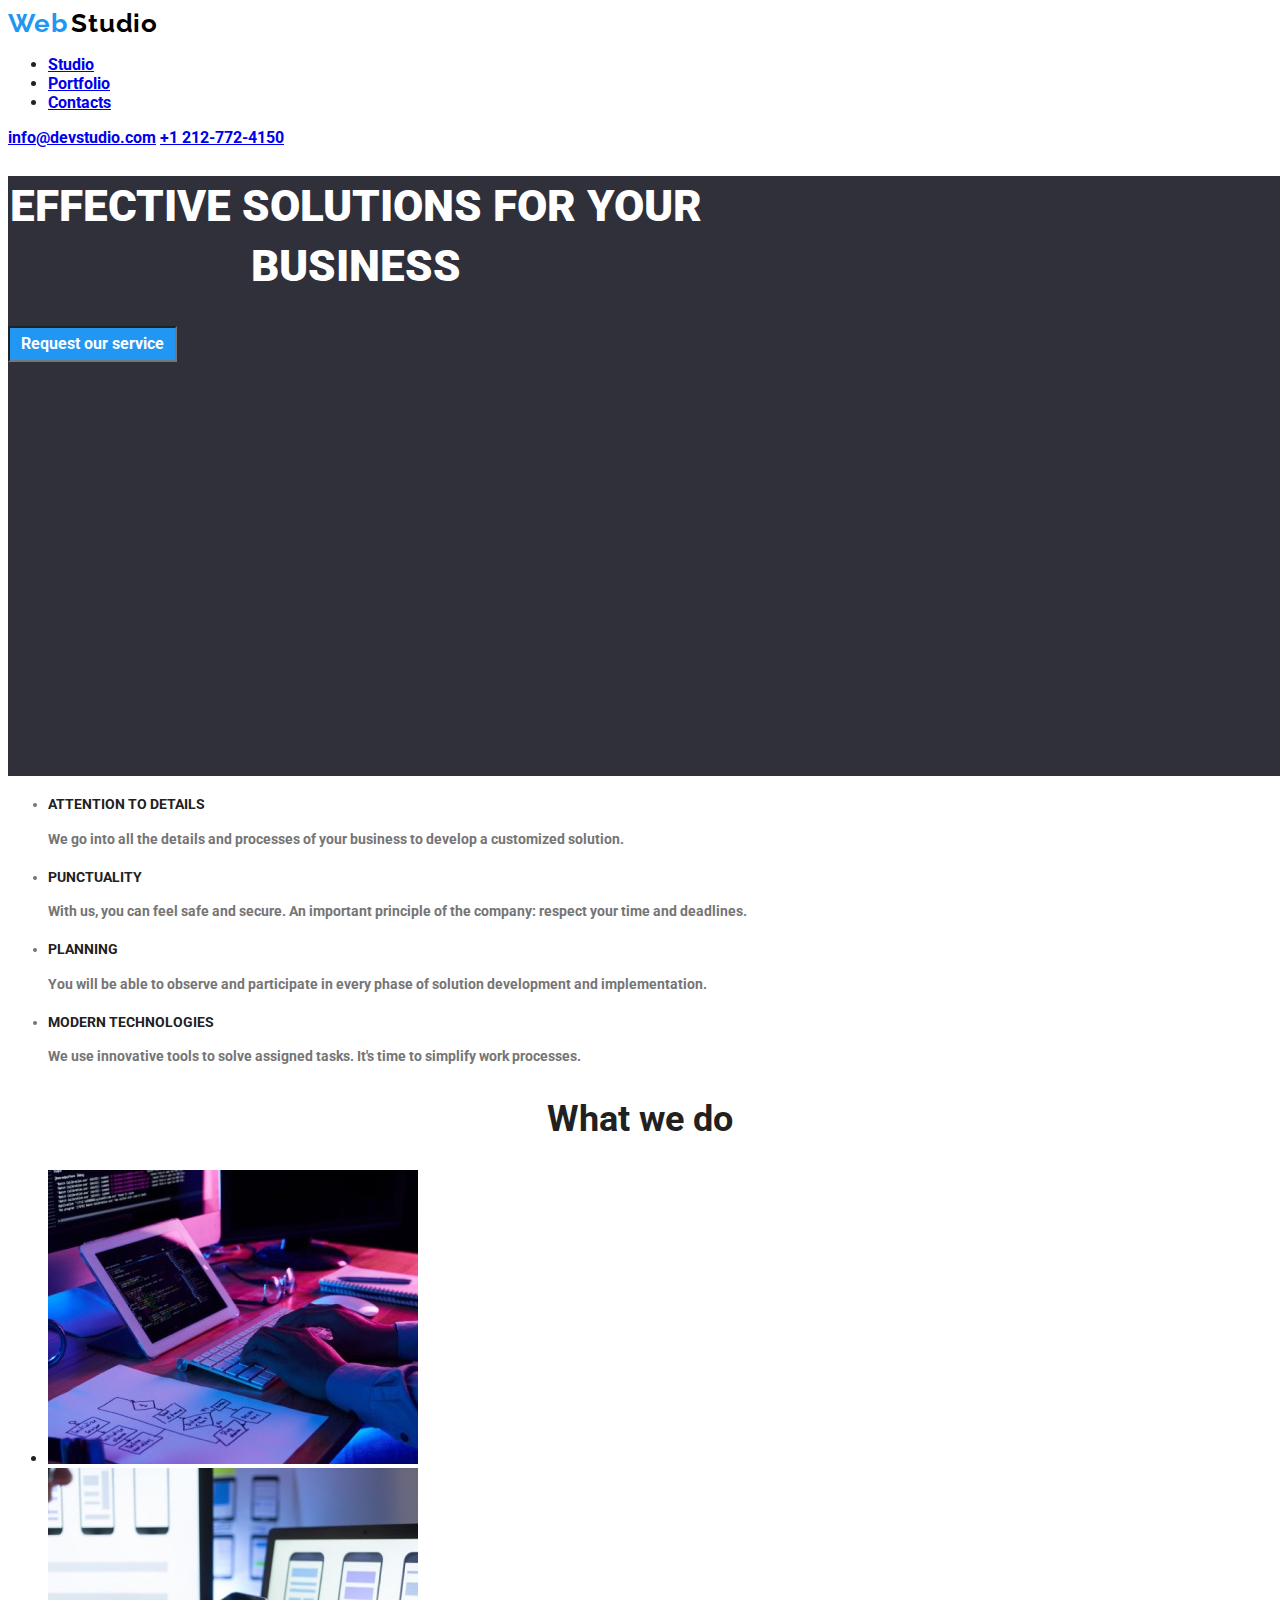
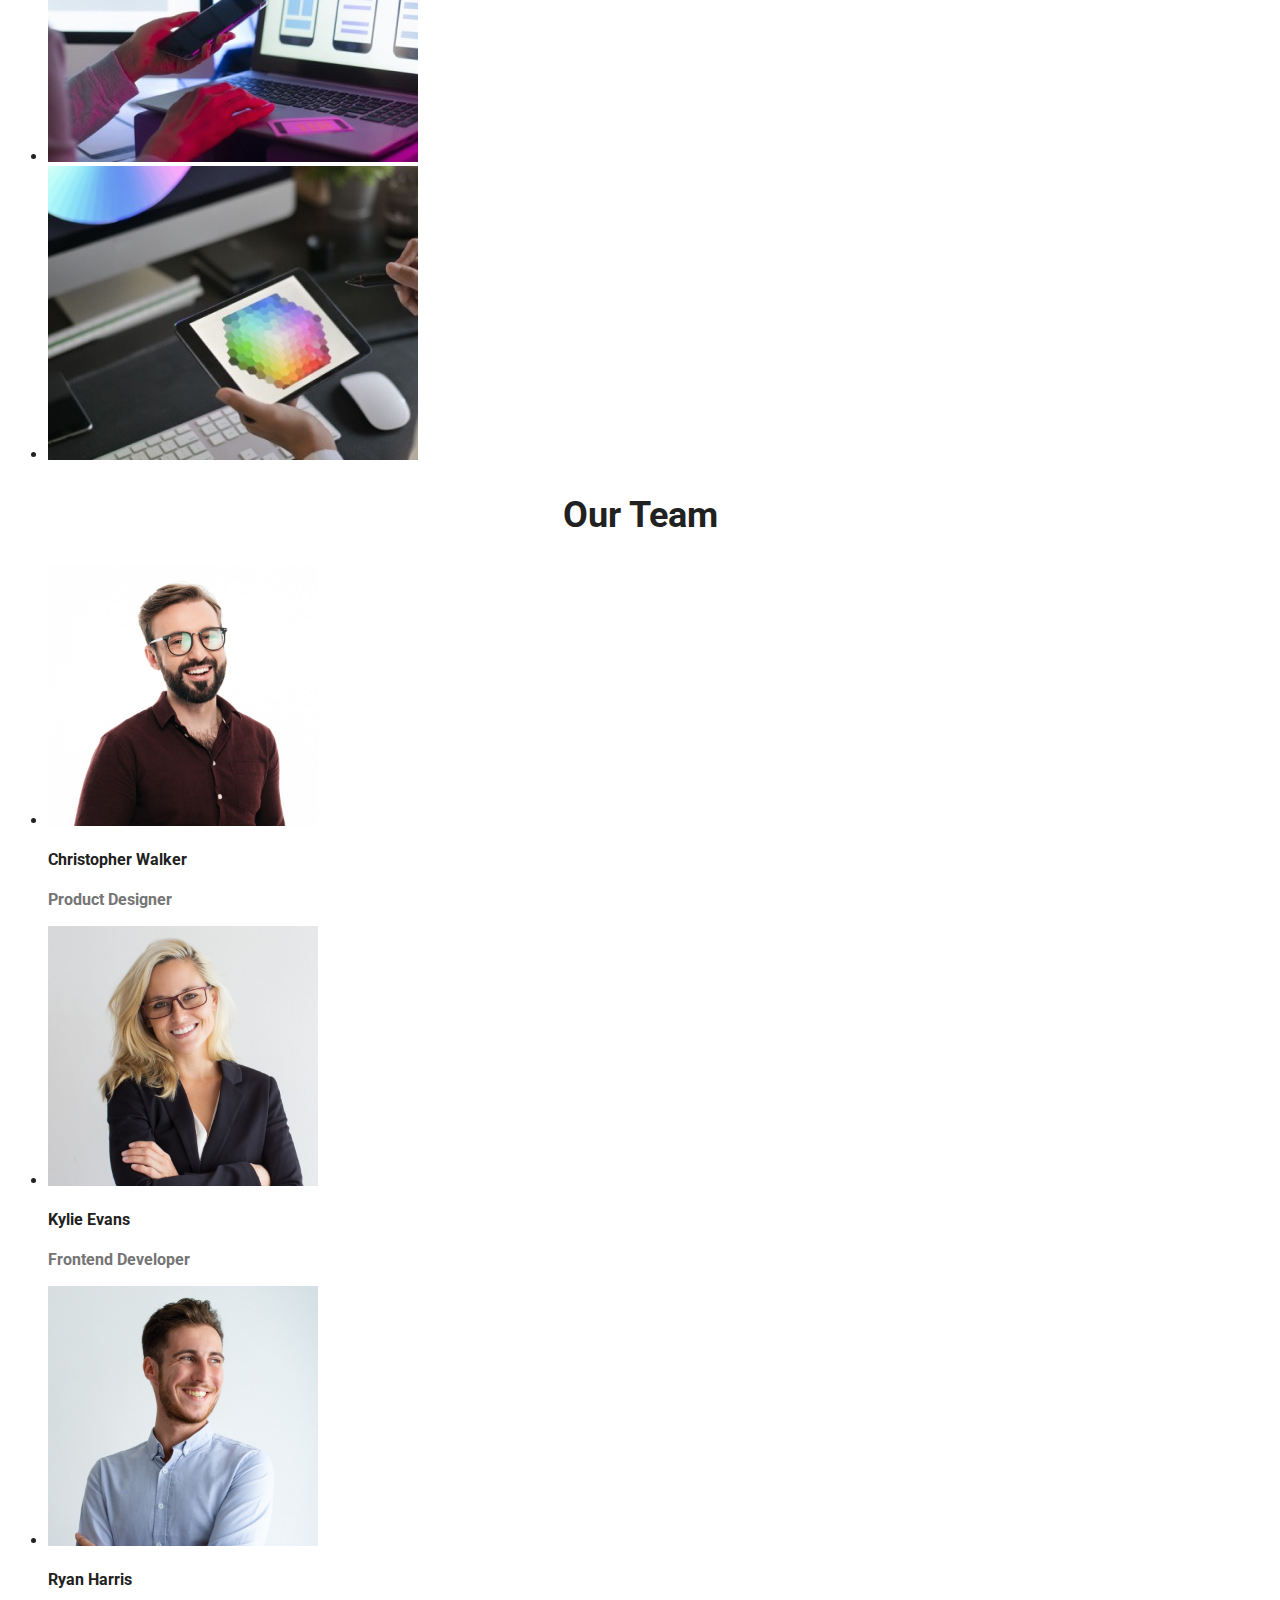
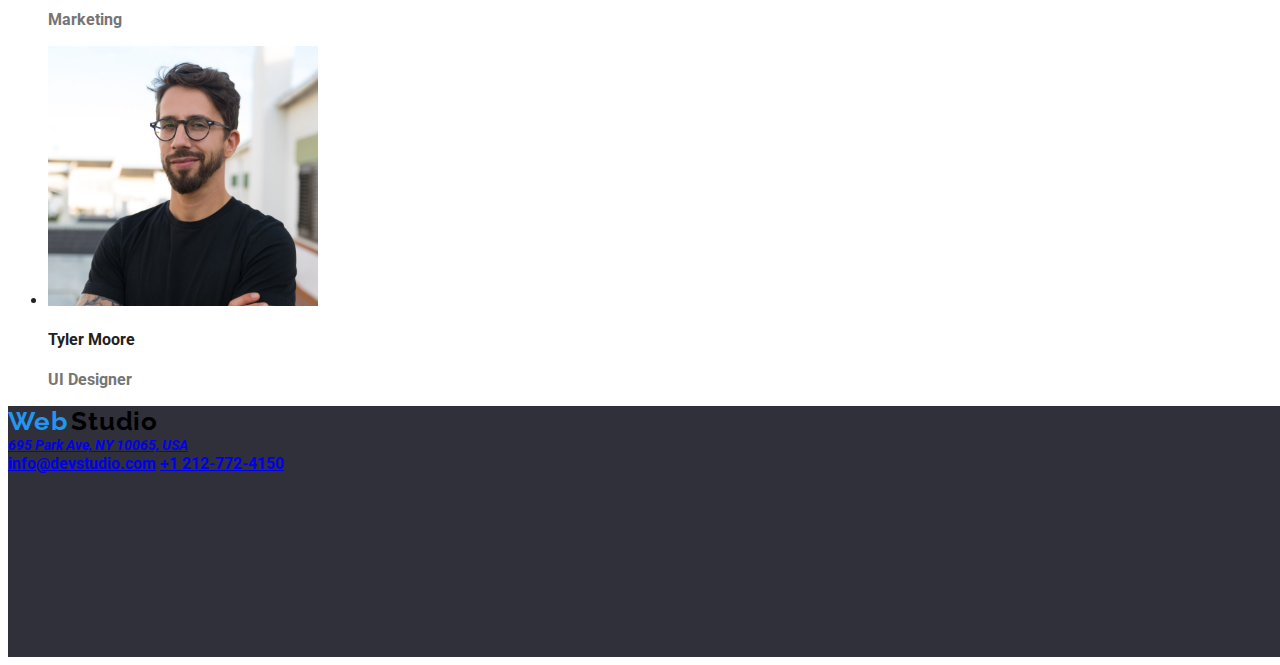
==== index.html @ 6043e86f "Css styles added" ====
<!DOCTYPE html>
<html lang="en">

<head>
    <meta charset="UTF-8">
    <meta name="viewport" content="width=device-width, initial-scale=1.0">
    <title>Web Studio</title>
    <link rel="preconnect" href="https://fonts.googleapis.com">
<link rel="preconnect" href="https://fonts.gstatic.com" crossorigin>
<link href="https://fonts.googleapis.com/css2?family=Raleway:wght@700&family=Roboto:wght@400;500;700;900&display=swap" 
      rel="stylesheet">
    <link rel="stylesheet" href="css/styles.css" />

</head>

<body>
    <header>
        <a href="index.html"></a>
        <nav>
         <span class="site-name1">Web</span>
         <span class="site-name2">Studio</span>
            <ul>
                <li><a href="studio.html" class="nav-link-current">Studio</a></li>
                <li><a href="portfolio.html" class="nav-link-current">Portfolio</a></li>
                <li><a href="contacts.html" class="nav-link-current">Contacts</a></li>
            </ul>

        </nav>
        <div class="contacts">
            <a href="info@devstudio.com">info@devstudio.com</a>
            <a href="tel:+1212-772-4150">+1 212-772-4150</a>
        </div>
    </header>

    <main>
        <section class="content-page">
            <h1 class="title">EFFECTIVE SOLUTIONS FOR YOUR BUSINESS</h1>
            <input class="button-request" value="Request our service">
        </section>

        <section class="about-us">
            <ul>
                <li>
                    <h3>ATTENTION TO DETAILS</h3>
                    <p>We go into all the details and processes of your business to develop a customized solution.</p></li>
                <li>
                    <h3>PUNCTUALITY</h3>
                    <p>With us, you can feel safe and secure. An important principle of the company: respect your time and
                    deadlines.</p></li>
                <li>
                    <h3>PLANNING</h3>
                    <p>You will be able to observe and participate in every phase of solution development and
                    implementation.</p></li>
                <li>
                    <h3>MODERN TECHNOLOGIES</h3>
                    <p>We use innovative tools to solve assigned tasks. It's time to simplify work processes.</p></li>
            </ul>
        </section>

        <section class="what-we-do"> 
            <h2>What we do</h2>

            <ul>
                <li><img src="images.1/image1.jpg" alt="A person writes codes"></li>
                <li><img src="images.1/image2.jpg" alt="A person checks the website design"></li>
                <li><img src="images.1/image3.jpg" alt="The quality of the colors is checked"></li>
            </ul>
        </section>

        <section class="our-team">
            <h2>Our Team</h2>
            <ul>
                <li><img src="images.1/img_man1.jpg" alt="Image with the Product Designer" width="270px" height="260px">
                    <h4>Christopher Walker</h4>
                    <p>Product Designer</p></li>
                <li><img src="images.1/img_woman.jpg" alt="Image with the Fronted Developer" width="270px" height="260px">
                    <h4>Kylie Evans</h4>
                    <p>Frontend Developer</p></li>
                <li><img src="images.1/img_man2.jpg" alt="Image with the person in charge of Marketing" width="270px" height="260px">
                    <h4>Ryan Harris</h4>
                    <p>Marketing</p></li>
                <li><img src="images.1/img_man3.jpg" alt="Image with the UI Designer" width="270px" height="260px">
                    <h4>Tyler Moore</h4>
                    <p>UI Designer</p></li>
            </ul>
        </section>

    </main>

    <footer class="footer">
         <span class="site-name1">Web</span>
         <span class="site-name2">Studio</span>
        <address class="address">
            <a href="695ParkAve,NY10065,USA">695 Park Ave, NY 10065, USA</a>
        </address>
         <div class="contacts">
            <a href="info@devstudio.com">info@devstudio.com</a>
            <a href="tel:+1212-772-4150">+1 212-772-4150</a>
        </div>
    </footer>
</body>

</html>
---- css/styles.css ----
:root {
    --link-color: #fff

}

.site-name1 {
    color: #2196F3;
    font-family: Raleway;
    font-size: 26px;
    font-weight: 700;
    line-height: 31px;
    letter-spacing: 0.03em;
    text-align: left;



}
.site-name2 {
    color: #000000;
    font-family: Raleway;
    font-size: 26px;
    font-weight: 700;
    line-height: 31px;
    letter-spacing: 0.03em;
    text-align: left;


}

body {
    font-family: "Roboto", sans-serif; 
    font-weight: 700;
    color: #212121;
}

.current {
  color:  #212121;
}

.current a:hover {
    color: #2196F3;
}

.current a:active {
    color: #ff0000;
}

.contacts {
    color: #757575;
}

.contacts a:hover {
    color: #2196F3;
}

.content-page {
    background-color: #2F303A;
    color: #FFFFFF;
    width: 1600px;
    height: 600px;
    top: 80px;

}
.title  {
    width: 696px;
    height: 120px;
    top: 280px;
    left: 452px;
    font-size: 44px; 
    font-weight: 900; 
    line-height: 60px;
    letter-spacing: 6%;
    text-align: center;
}

.button-request {
    color: #FFFFFF;
    background-color: #2196F3;
    cursor: pointer;
    width: 161px;
    height: 30px;
    top: 440px;
    left: 720px;
    font-family: Roboto;
    font-style: normal;
    font-weight: 700;
    font-size: 16px;
    letter-spacing: 6%;
    text-align: center;
}

.button:focus {
    background: #2196F3;
    color:  #F5F4FA
}
.button {
    cursor: pointer;
    color: #212121;
    font: Roboto;
    width: 500;
    size: 16px;
    letter-spacing: 3%;
    text-align: center;
}

.about-us h3 {
    color: #212121;
    font-size: 14px;
    line-height: 16.41px;
    letter-spacing: 3%;
}

.about-us li {
    color: #757575;
    font-size: 14px;
    line-height: 24px;
    letter-spacing: 3%;
}

.what-we-do h2 {
    color: #212121;
    font-size: 36px;
    line-height: 42.19px;
    letter-spacing: 3%;
    text-align: center;
}

.images {
    width: 370px;
    height: 294px;
    top: 1061px;
}
    

.our-team h2 {
    color: #212121;
    font-size: 36px;
    line-height: 42.19px;
    letter-spacing: 3%;
    text-align: center;
}

.our-team h4 {
    color: #212121;
    font-size: 16px;
    line-height: 18.75px;
    letter-spacing: 3%;
}

.our-team p {
    color: #757575;
    font-size: 16px;
    line-height: 18.75px;
    letter-spacing: 3%;
}

.address {
    color: #FFFFFF;
    font-size: 14px;
    line-height: 16.41px;
}
.footer {
    background-color: #2F303A;
    width: 1600px;
    height: 251px;
    top: 2097px;
}

.main-section img {
    width: 370px;
    height: 294px;
}
.main-section h2 {
    color: #212121;
    font-size: 18px;
    line-height: 36px;
    letter-spacing: 6%;
}
.main-section p {
    color: #757575;
    font-size: 16px;
    line-height: 30px;
    letter-spacing: 3%;
}

.first-task {
    color: #EEEEEE;
    top: 262px;
    left: 215px;
    border: 1px;
}
.second-task {
    color: #EEEEEE;
    top: 262;
    left: 615px;
    border: 1px;
}
.third-task {
    color: #EEEEEE;
    top: 262px;
    left: 1015px;
    border: 1px;
}
.fourth.task {
    color: #EEEEEE;
    top: 696px;
    left: 215px;
    border: 1px;
}
.fifth-task {
    color: #EEEEEE;
    top: 696px;
    left: 615;
    border: 1px;
}
.sixth-task {
    color: #EEEEEE;
    top: 696px;
    left: 1015px;
    border: 1px;
}
.seventh-task {
    color: #EEEEEE;
    top: 1130px;
    left: 215px;
    border: 1px;
}
.eighth-task {
    color: #EEEEEE;
    top: 1130px;
    left: 615px;
    border: 1px;
}
.ninth-task {
    color: #EEEEEE;
    top: 1130px;
    left: 1015px;
    border: 1px;
}
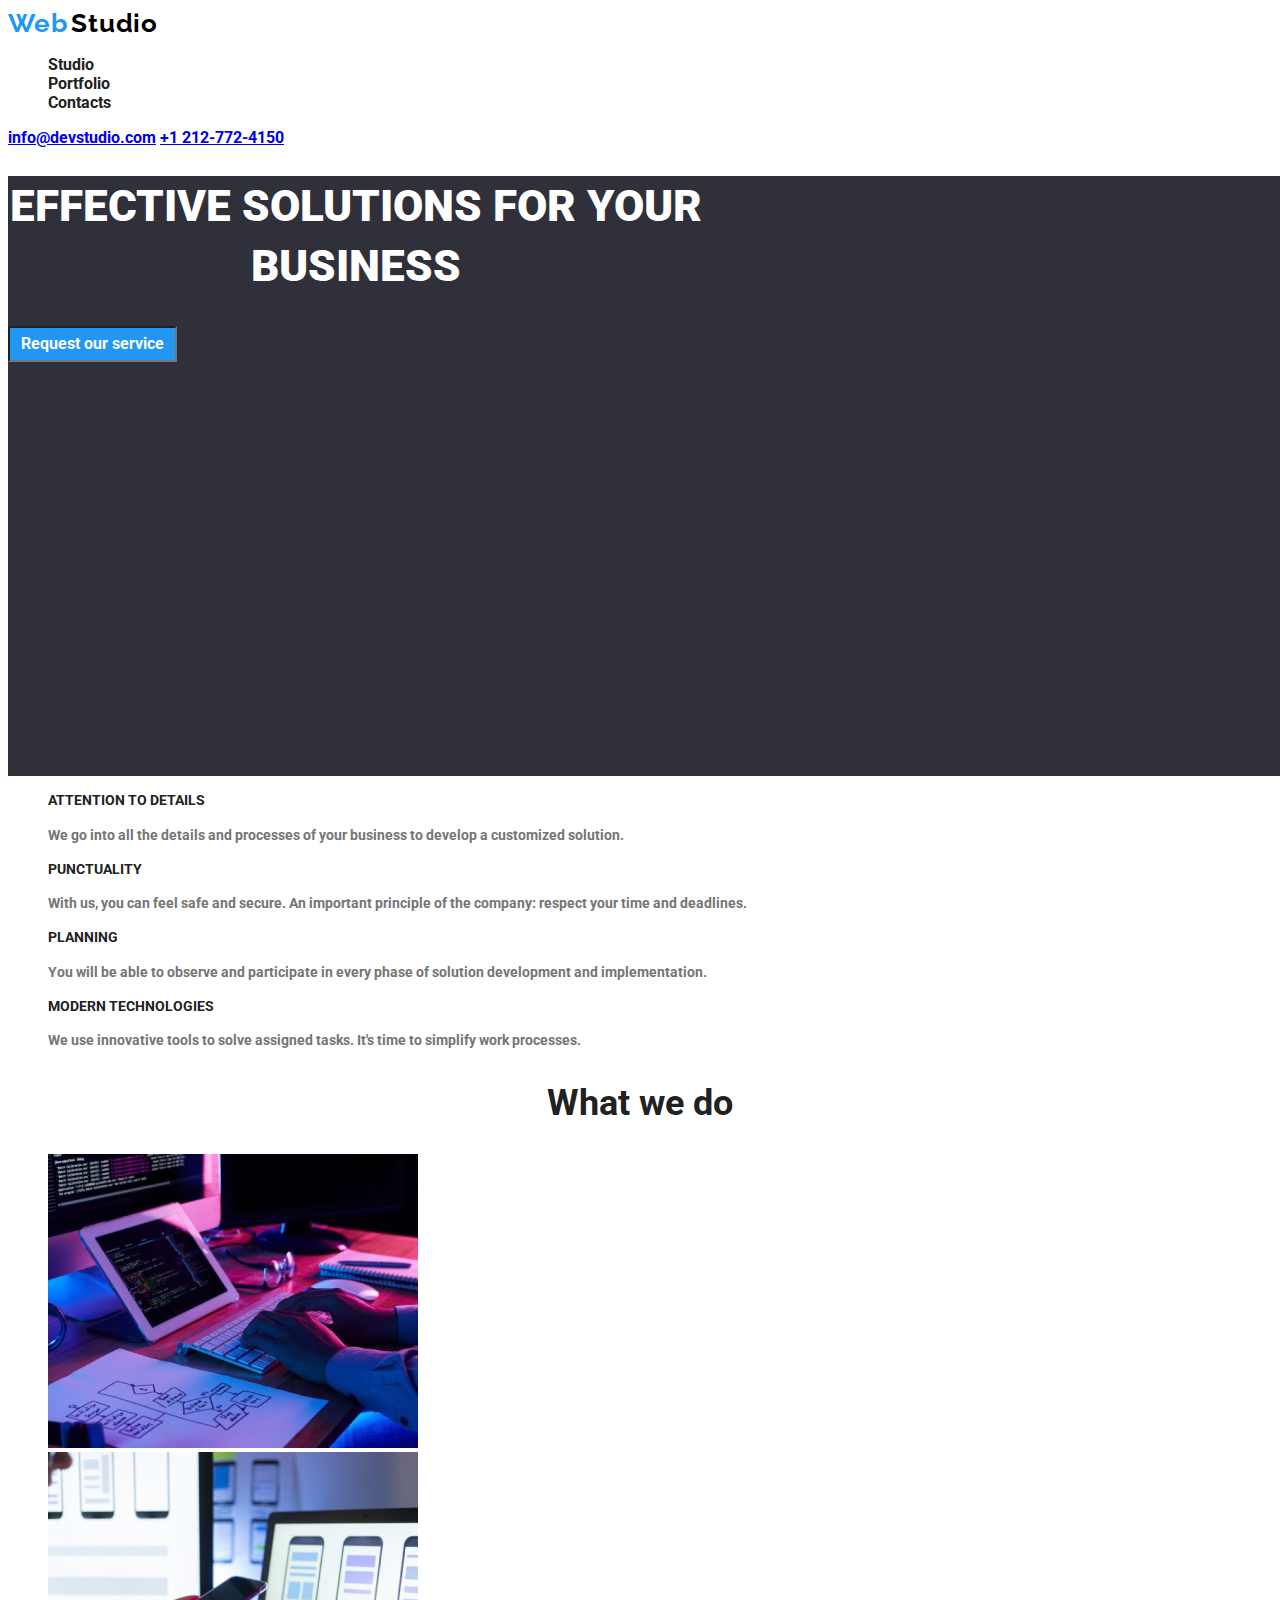
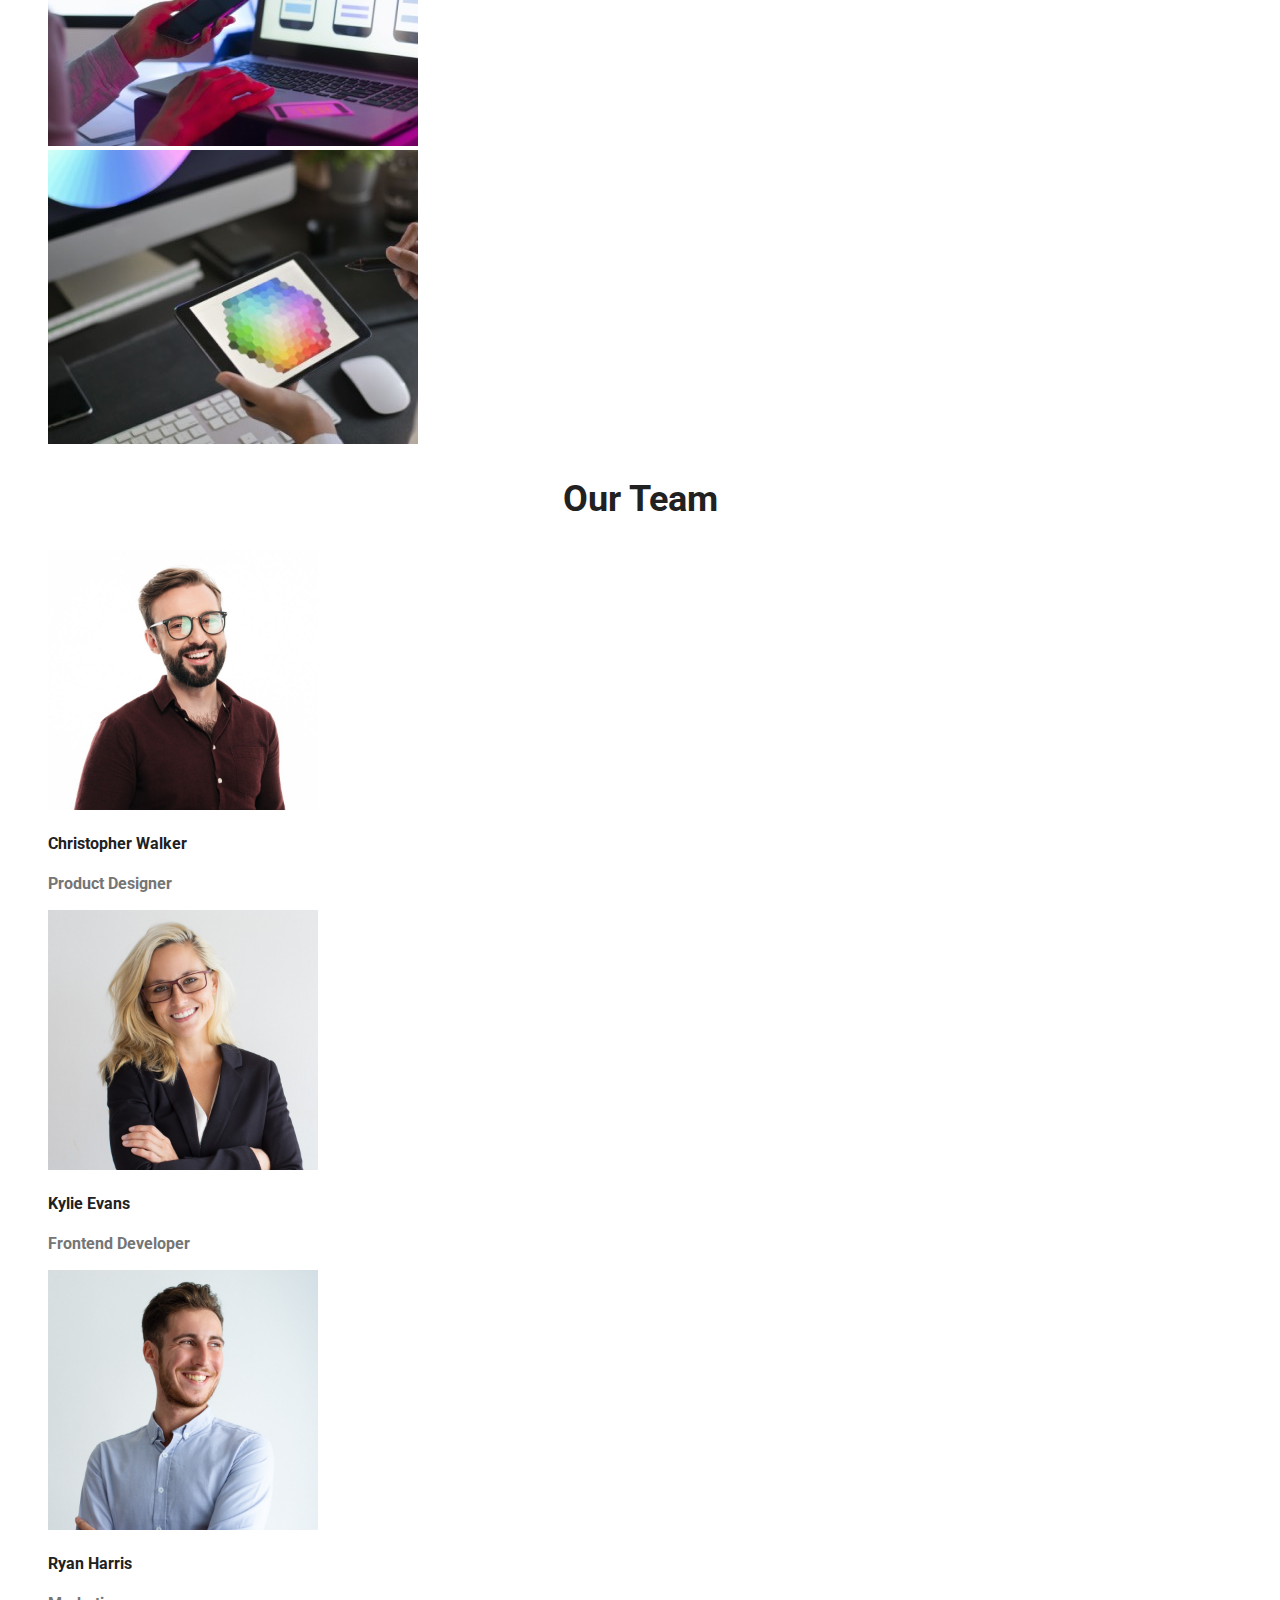
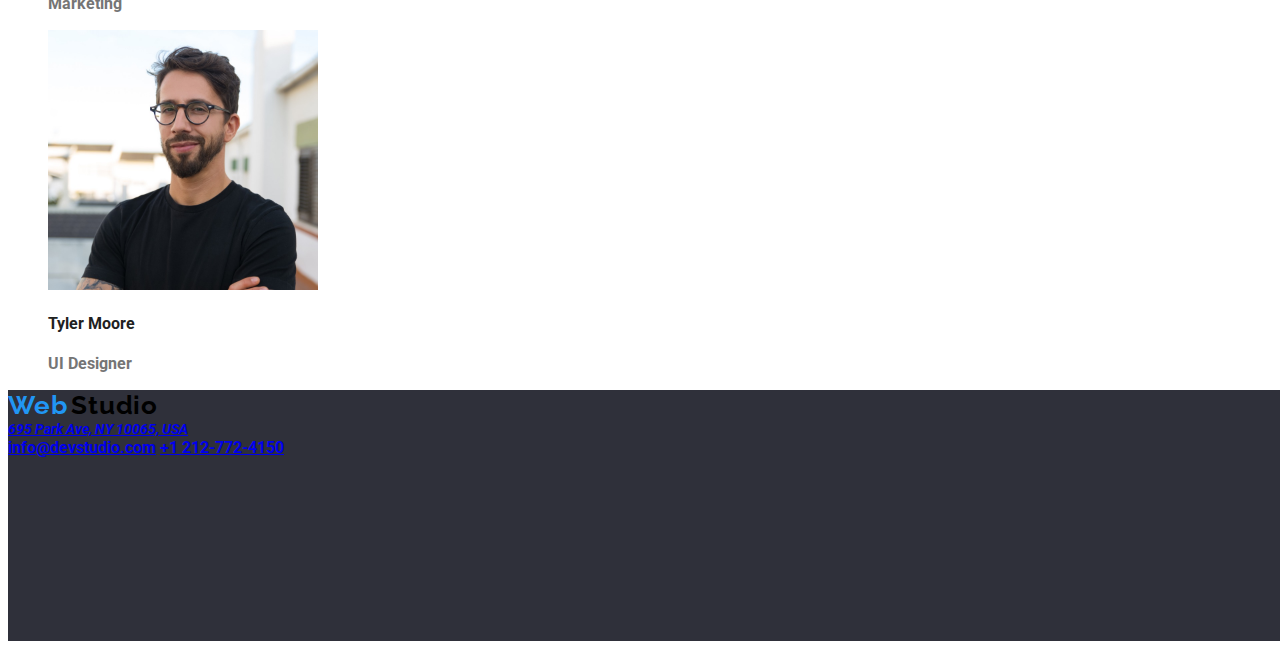
==== commit 43c77793: "Homework 2 done" ====
--- a/index.html
+++ b/index.html
@@ -4,12 +4,13 @@
 <head>
     <meta charset="UTF-8">
     <meta name="viewport" content="width=device-width, initial-scale=1.0">
-    <title>Web Studio</title>
+    <title>WebStudio</title>
+    
     <link rel="preconnect" href="https://fonts.googleapis.com">
 <link rel="preconnect" href="https://fonts.gstatic.com" crossorigin>
 <link href="https://fonts.googleapis.com/css2?family=Raleway:wght@700&family=Roboto:wght@400;500;700;900&display=swap" 
       rel="stylesheet">
-    <link rel="stylesheet" href="css/styles.css" />
+    <link rel="stylesheet" href="css/styles.css">
 
 </head>
 
@@ -20,9 +21,9 @@
          <span class="site-name1">Web</span>
          <span class="site-name2">Studio</span>
             <ul>
-                <li><a href="studio.html" class="nav-link-current">Studio</a></li>
-                <li><a href="portfolio.html" class="nav-link-current">Portfolio</a></li>
-                <li><a href="contacts.html" class="nav-link-current">Contacts</a></li>
+                <li><a class="nav-link-current" href="index.html">Studio</a></li>
+                <li><a class="nav-link-current" href="portfolio.html">Portfolio</a></li>
+                <li><a class="nav-link-current" href="contacts.html">Contacts</a></li>
             </ul>
 
         </nav>
--- a/css/styles.css
+++ b/css/styles.css
@@ -1,6 +1,27 @@
 :root {
-    --link-color: #fff
-
+    --button-request-color: #0060B6;
+}
+body {
+    font-family: "Roboto", sans-serif; 
+    font-weight: 700;
+    background-color: #FFFFFF;
+    color: #212121;
+}
+
+.nav-link-current {
+    color: #212121;
+    text-decoration: none;
+}
+
+.nav-link-current:hover {
+    color: #2196F3;
+}
+.nav-link-current:active {
+    color: #ff0000;
+}
+
+li {
+    list-style: none;
 }
 
 .site-name1 {
@@ -10,10 +31,6 @@
     font-weight: 700;
     line-height: 31px;
     letter-spacing: 0.03em;
-    text-align: left;
-
-
-
 }
 .site-name2 {
     color: #000000;
@@ -22,30 +39,10 @@
     font-weight: 700;
     line-height: 31px;
     letter-spacing: 0.03em;
-    text-align: left;
-
-
-}
-
-body {
-    font-family: "Roboto", sans-serif; 
-    font-weight: 700;
-    color: #212121;
-}
-
-.current {
-  color:  #212121;
-}
-
-.current a:hover {
-    color: #2196F3;
-}
-
-.current a:active {
-    color: #ff0000;
 }
 
 .contacts {
+    text-decoration: none;
     color: #757575;
 }
 
@@ -89,18 +86,24 @@
     text-align: center;
 }
 
+.button-request:hover {
+    background-color: var(--button-request-color);
+    color: #FFFFFF;
+}
+
+.button {
+    cursor: pointer;
+    color: #212121;
+    font: Roboto;
+    width: 500;
+    size: 16px;
+    letter-spacing: 3%;
+    text-align: center;
+}
+
 .button:focus {
     background: #2196F3;
     color:  #F5F4FA
-}
-.button {
-    cursor: pointer;
-    color: #212121;
-    font: Roboto;
-    width: 500;
-    size: 16px;
-    letter-spacing: 3%;
-    text-align: center;
 }
 
 .about-us h3 {
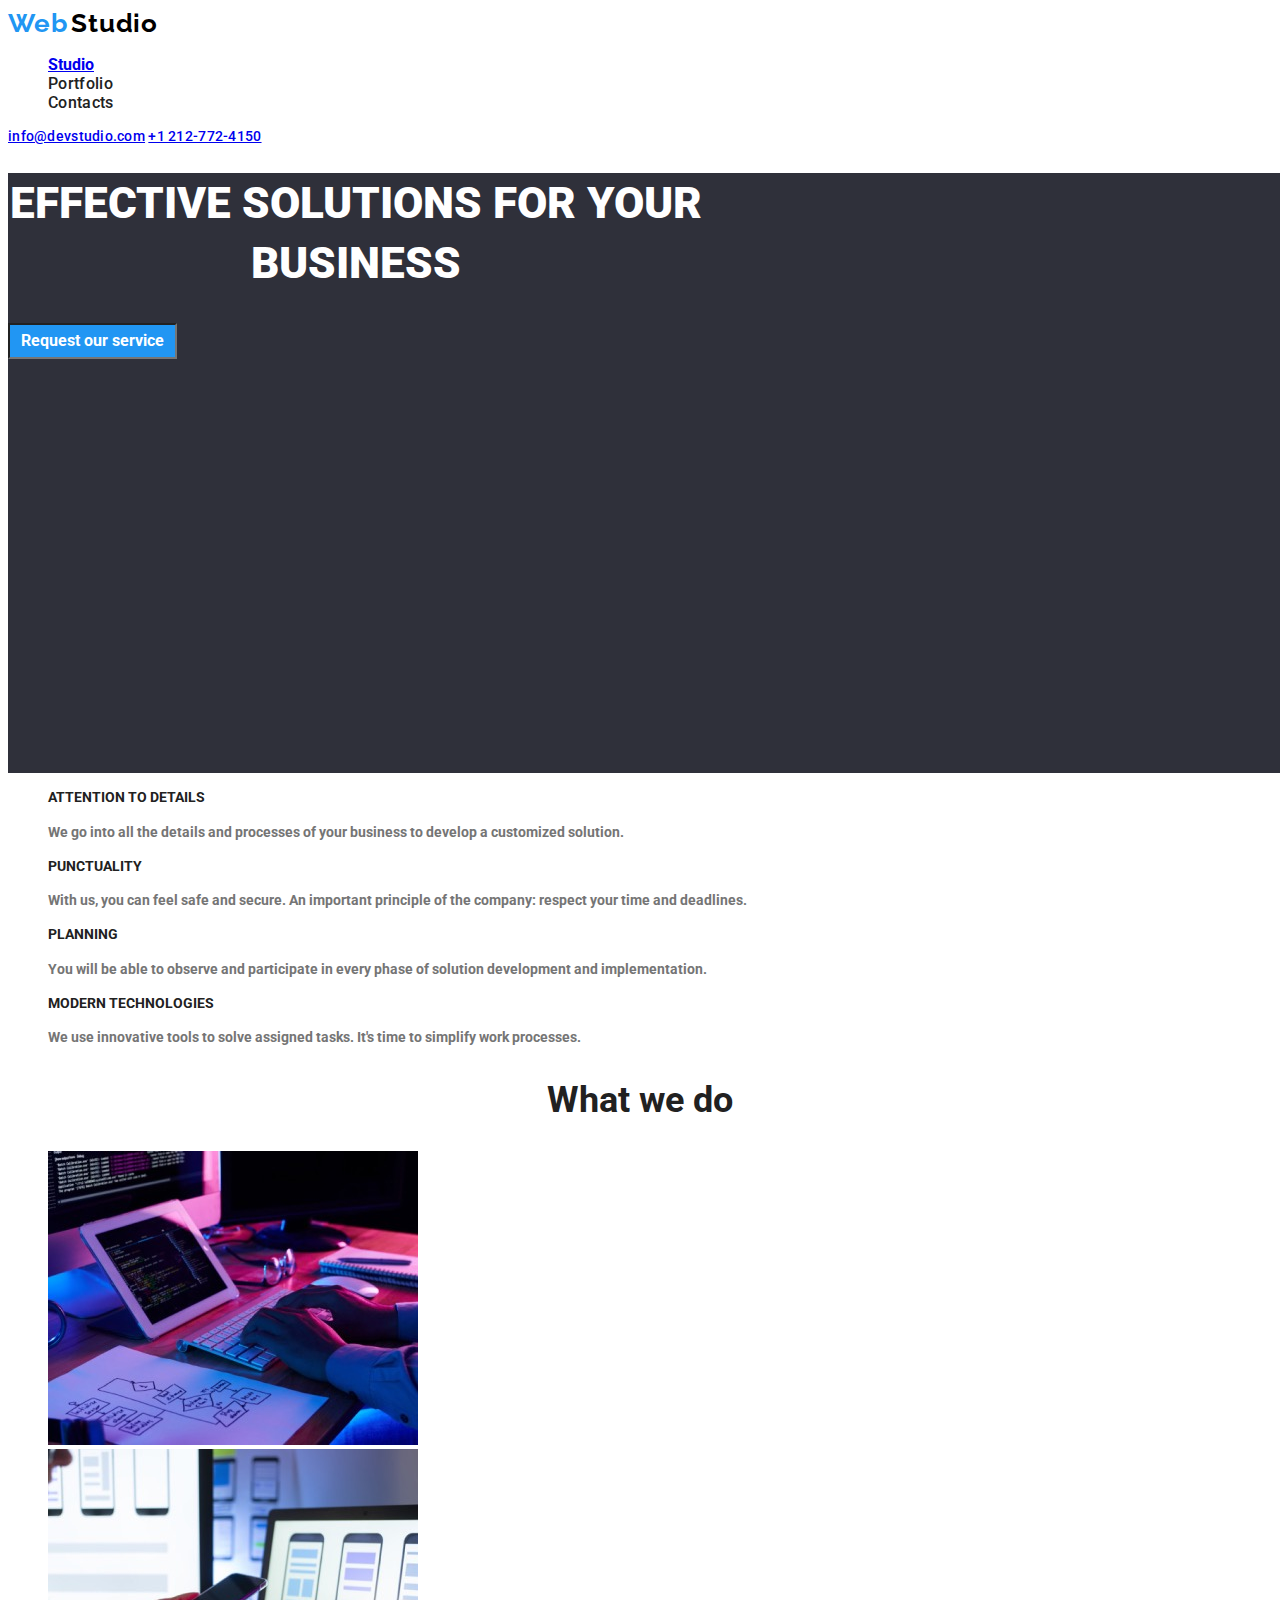
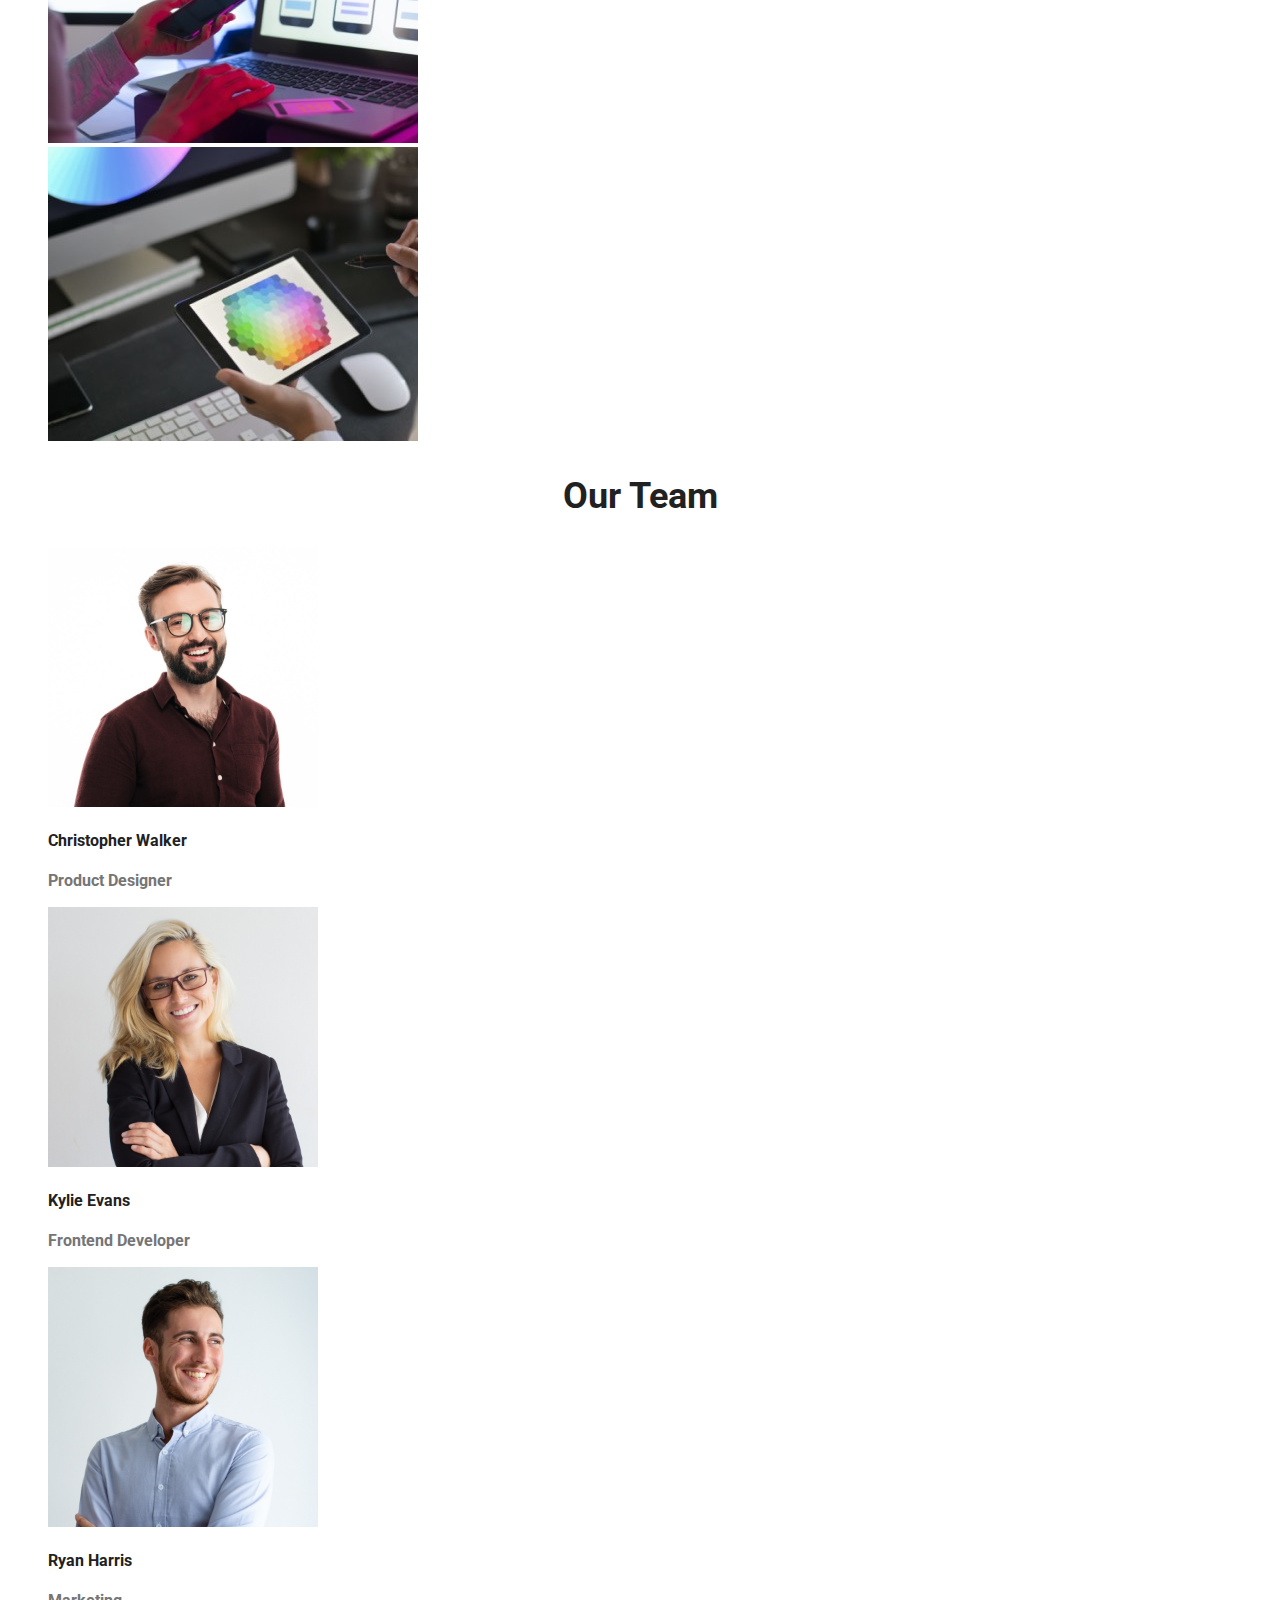
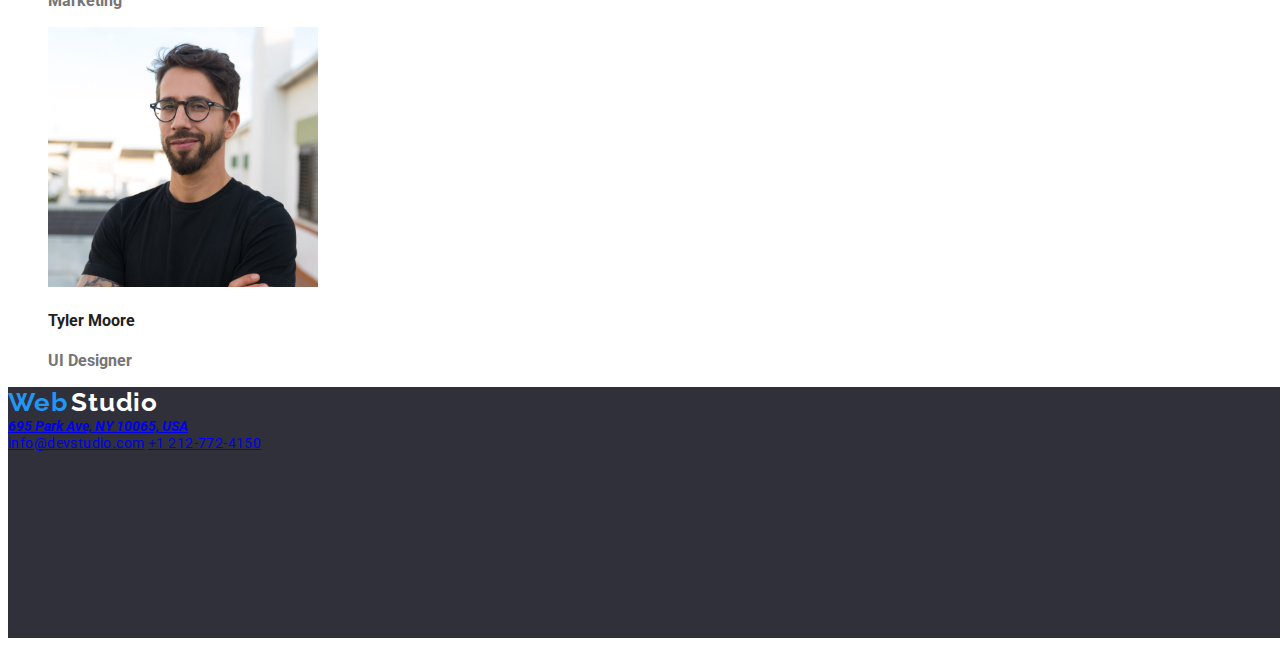
==== commit 7d7e9e00: "Css styles reviewed" ====
--- a/index.html
+++ b/index.html
@@ -22,8 +22,8 @@
          <span class="site-name2">Studio</span>
             <ul>
                 <li><a class="nav-link-current" href="index.html">Studio</a></li>
-                <li><a class="nav-link-current" href="portfolio.html">Portfolio</a></li>
-                <li><a class="nav-link-current" href="contacts.html">Contacts</a></li>
+                <li><a class="nav-link" href="portfolio.html">Portfolio</a></li>
+                <li><a class="nav-link" href="contacts.html">Contacts</a></li>
             </ul>
 
         </nav>
@@ -89,12 +89,12 @@
     </main>
 
     <footer class="footer">
-         <span class="site-name1">Web</span>
-         <span class="site-name2">Studio</span>
+         <span class="logo1">Web</span>
+         <span class="logo2">Studio</span>
         <address class="address">
             <a href="695ParkAve,NY10065,USA">695 Park Ave, NY 10065, USA</a>
         </address>
-         <div class="contacts">
+         <div class="contacts-footer">
             <a href="info@devstudio.com">info@devstudio.com</a>
             <a href="tel:+1212-772-4150">+1 212-772-4150</a>
         </div>
--- a/css/styles.css
+++ b/css/styles.css
@@ -1,22 +1,42 @@
 :root {
     --button-request-color: #0060B6;
+    --hover-color: #2196F3;
+    --title-color: #212121;
+    --paragraph-color: #757575;
+    --background-color: #EEEEEE;
 }
 body {
     font-family: "Roboto", sans-serif; 
     font-weight: 700;
     background-color: #FFFFFF;
-    color: #212121;
-}
-
-.nav-link-current {
-    color: #212121;
+    color: var(--title-color);
+}
+/* Header-section */
+
+.nav-link {
+    color: var(--title-color);
+    font-family: Roboto;
+    font-size: 16px;
+    font-weight: 500;
+    line-height: 16px;
+    letter-spacing: 0.02em;
+    text-align: left;
     text-decoration: none;
-}
-
-.nav-link-current:hover {
-    color: #2196F3;
-}
-.nav-link-current:active {
+} 
+.nav-link-current:visited {
+    color: var(--hover-color);
+    font-family: Roboto;
+    font-size: 14px;
+    font-weight: 500;
+    line-height: 16px;
+    letter-spacing: 0.02em;
+    text-align: left;
+    text-decoration: none;
+}
+.nav-link:hover {
+    color: var(--hover-color);
+}
+.nav-link:active {
     color: #ff0000;
 }
 
@@ -25,7 +45,7 @@
 }
 
 .site-name1 {
-    color: #2196F3;
+    color: var(--hover-color);
     font-family: Raleway;
     font-size: 26px;
     font-weight: 700;
@@ -43,12 +63,20 @@
 
 .contacts {
     text-decoration: none;
-    color: #757575;
+    color: var(--paragraph-color);
+    font-family: Roboto;
+    font-size: 14px;
+    font-weight: 500;
+    line-height: 16px;
+    letter-spacing: 0.02em;
+    text-align: left;
 }
 
 .contacts a:hover {
-    color: #2196F3;
-}
+    color: var(--hover-color);
+}
+
+/* Studio-section */
 
 .content-page {
     background-color: #2F303A;
@@ -56,8 +84,8 @@
     width: 1600px;
     height: 600px;
     top: 80px;
-
-}
+}
+
 .title  {
     width: 696px;
     height: 120px;
@@ -72,7 +100,7 @@
 
 .button-request {
     color: #FFFFFF;
-    background-color: #2196F3;
+    background-color: var(--hover-color);
     cursor: pointer;
     width: 161px;
     height: 30px;
@@ -85,43 +113,46 @@
     letter-spacing: 6%;
     text-align: center;
 }
-
 .button-request:hover {
     background-color: var(--button-request-color);
     color: #FFFFFF;
 }
 
+
+/* Portfolio-section */
+
 .button {
+    background-color: #F5F4FA;
+    color: var(--title-color);
     cursor: pointer;
-    color: #212121;
+    border: none;
     font: Roboto;
     width: 500;
     size: 16px;
-    letter-spacing: 3%;
-    text-align: center;
-}
-
-.button:focus {
-    background: #2196F3;
-    color:  #F5F4FA
+    line-height: 26px;
+    letter-spacing: 3%;
+}
+.button :hover {
+    background: var(--hover-color);
+    color: #FFFFFF;
 }
 
 .about-us h3 {
-    color: #212121;
+    color: var(--title-color);
     font-size: 14px;
     line-height: 16.41px;
     letter-spacing: 3%;
 }
 
 .about-us li {
-    color: #757575;
+    color: var(--paragraph-color);
     font-size: 14px;
     line-height: 24px;
     letter-spacing: 3%;
 }
 
 .what-we-do h2 {
-    color: #212121;
+    color: var(--title-color);
     font-size: 36px;
     line-height: 42.19px;
     letter-spacing: 3%;
@@ -133,10 +164,9 @@
     height: 294px;
     top: 1061px;
 }
-    
 
 .our-team h2 {
-    color: #212121;
+    color: var(--title-color);
     font-size: 36px;
     line-height: 42.19px;
     letter-spacing: 3%;
@@ -144,24 +174,90 @@
 }
 
 .our-team h4 {
-    color: #212121;
+    color: var(--title-color);
     font-size: 16px;
     line-height: 18.75px;
     letter-spacing: 3%;
 }
 
 .our-team p {
-    color: #757575;
+    color: var(--paragraph-color);
     font-size: 16px;
     line-height: 18.75px;
     letter-spacing: 3%;
 }
 
-.address {
-    color: #FFFFFF;
-    font-size: 14px;
-    line-height: 16.41px;
-}
+.main-section img {
+    width: 370px;
+    height: 294px;
+}
+.main-section h2 {
+    color: var(--title-color);
+    font-size: 18px;
+    font-weight: 700;
+    line-height: 36px;
+    letter-spacing: 1,8px;
+}
+.main-section p {
+    color: var(--paragraph-color);
+    font-size: 16px;
+    font-weight: 400;
+    line-height: 30px;
+    letter-spacing: 3%;
+}
+
+.cards {
+    background-color: var(--backround-color);
+}
+.first-card {
+    top: 262px;
+    left: 215px;
+    border: 1px;
+}
+.second-card {
+    top: 262;
+    left: 615px;
+    border: 1px;
+}
+.third-card {
+    top: 262px;
+    left: 1015px;
+    border: 1px;
+}
+.fourth.card {
+    top: 696px;
+    left: 215px;
+    border: 1px;
+}
+.fifth-card {
+    top: 696px;
+    left: 615;
+    border: 1px;
+}
+.sixth-card {
+    top: 696px;
+    left: 1015px;
+    border: 1px;
+}
+.seventh-card {
+    top: 1130px;
+    left: 215px;
+    border: 1px;
+}
+.eighth-card {
+    top: 1130px;
+    left: 615px;
+    border: 1px;
+}
+.ninth-card {
+    top: 1130px;
+    left: 1015px;
+    border: 1px;
+}
+
+
+/* Footer-section */
+
 .footer {
     background-color: #2F303A;
     width: 1600px;
@@ -169,74 +265,41 @@
     top: 2097px;
 }
 
-.main-section img {
-    width: 370px;
-    height: 294px;
-}
-.main-section h2 {
-    color: #212121;
-    font-size: 18px;
-    line-height: 36px;
-    letter-spacing: 6%;
-}
-.main-section p {
-    color: #757575;
-    font-size: 16px;
-    line-height: 30px;
-    letter-spacing: 3%;
-}
-
-.first-task {
-    color: #EEEEEE;
-    top: 262px;
-    left: 215px;
-    border: 1px;
-}
-.second-task {
-    color: #EEEEEE;
-    top: 262;
-    left: 615px;
-    border: 1px;
-}
-.third-task {
-    color: #EEEEEE;
-    top: 262px;
-    left: 1015px;
-    border: 1px;
-}
-.fourth.task {
-    color: #EEEEEE;
-    top: 696px;
-    left: 215px;
-    border: 1px;
-}
-.fifth-task {
-    color: #EEEEEE;
-    top: 696px;
-    left: 615;
-    border: 1px;
-}
-.sixth-task {
-    color: #EEEEEE;
-    top: 696px;
-    left: 1015px;
-    border: 1px;
-}
-.seventh-task {
-    color: #EEEEEE;
-    top: 1130px;
-    left: 215px;
-    border: 1px;
-}
-.eighth-task {
-    color: #EEEEEE;
-    top: 1130px;
-    left: 615px;
-    border: 1px;
-}
-.ninth-task {
-    color: #EEEEEE;
-    top: 1130px;
-    left: 1015px;
-    border: 1px;
-}+.address {
+    color: #FFFFFF;
+    font-size: 14px;
+    line-height: 16.41px;
+    letter-spacing: 3%;
+}
+.contacts-footer {
+    text-decoration: none;
+    color: #FFFFFF;
+    font-family: Roboto;
+    font-size: 14px;
+    font-weight: 400;
+    line-height: 16px;
+    letter-spacing: 0.03em;
+    text-align: left;
+
+}
+
+.logo1 {
+    color: #2196F3;
+    font-family: Raleway;
+    font-size: 26px;
+    font-weight: 700;
+    line-height: 31px;
+    letter-spacing: 0.03em;
+    text-align: left;
+
+}
+.logo2 {
+    color: #FFFFFF;
+    font-family: Raleway;
+    font-size: 26px;
+    font-weight: 700;
+    line-height: 31px;
+    letter-spacing: 0.03em;
+    text-align: left;
+}
+
